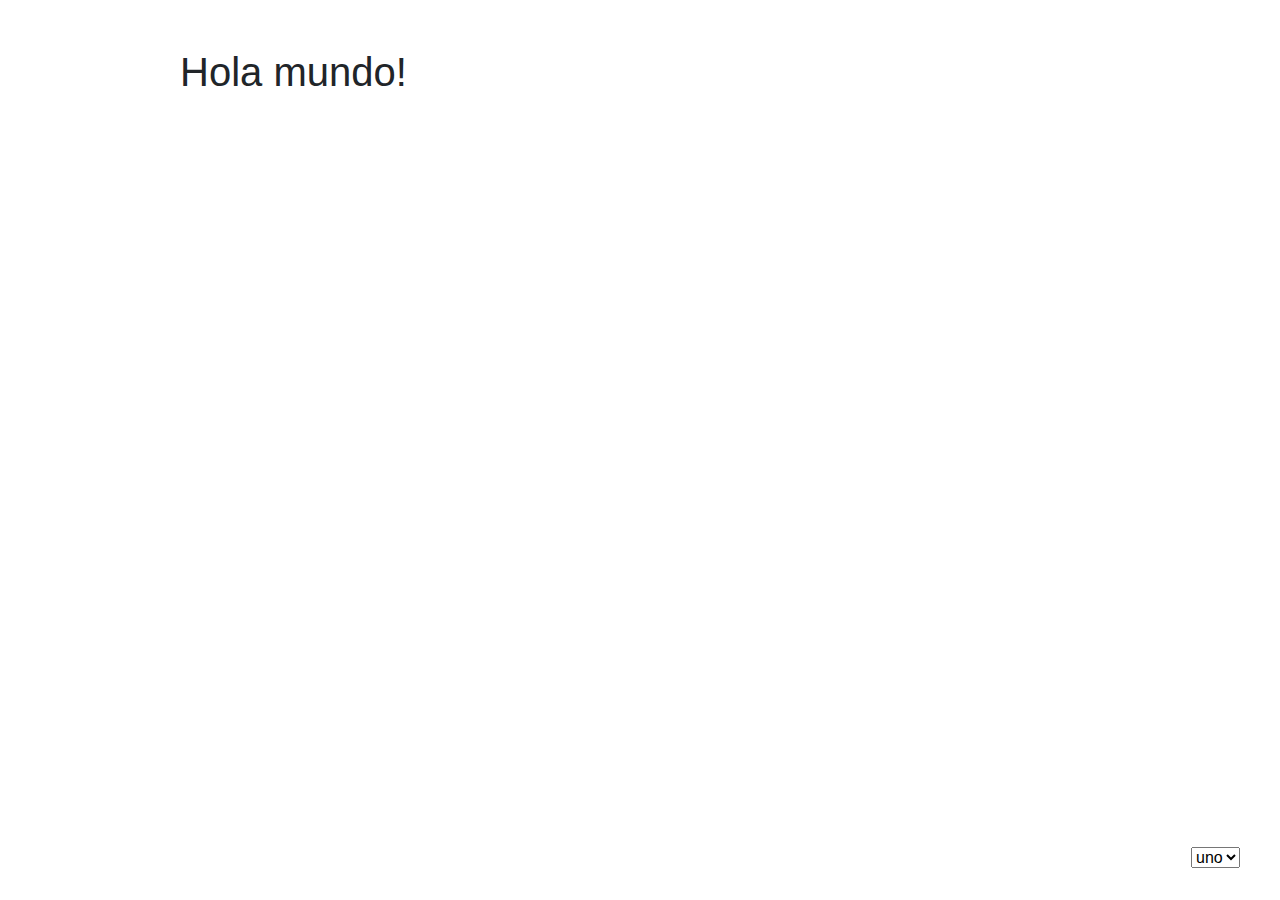
==== index.html @ 5bd82c02 "Add files via upload" ====
<!doctype html>
<html lang="es">
  <head>
    <meta charset="utf-8">
    <meta name="viewport" content="width=device-width, initial-scale=1, shrink-to-fit=no">
    <link rel="stylesheet" href="https://stackpath.bootstrapcdn.com/bootstrap/4.3.1/css/bootstrap.min.css" integrity="sha384-ggOyR0iXCbMQv3Xipma34MD+dH/1fQ784/j6cY/iJTQUOhcWr7x9JvoRxT2MZw1T" crossorigin="anonymous">
    <link rel="stylesheet" href="style.css">
    <title>Hello, world!</title>
  </head>
  <body>
    <div class="container">
      <div class="row py-5">
        <div class="col-11 col-sm-10 mx-auto">
          <h1>Hello, world!</h1>  
        </div>  
      </div>      
    </div>
      <select id="menu" onchange="location=this.value;">
        <option value="index.html" selected>uno</option>
        <option value="dos.html">dos</option>
        <option value="tres.html">tres</option>
    </select>
    <!-- debes cambiar esta versión de jQuery-->
    <script src="https://code.jquery.com/jquery-3.3.1.slim.min.js" integrity="sha384-q8i/X+965DzO0rT7abK41JStQIAqVgRVzpbzo5smXKp4YfRvH+8abtTE1Pi6jizo" crossorigin="anonymous"></script>
    <!-- después de jQuery viene Popper.js y luego Bootstrap JS -->
    <script src="https://cdnjs.cloudflare.com/ajax/libs/popper.js/1.14.7/umd/popper.min.js" integrity="sha384-UO2eT0CpHqdSJQ6hJty5KVphtPhzWj9WO1clHTMGa3JDZwrnQq4sF86dIHNDz0W1" crossorigin="anonymous"></script>
    <script src="https://stackpath.bootstrapcdn.com/bootstrap/4.3.1/js/bootstrap.min.js" integrity="sha384-JjSmVgyd0p3pXB1rRibZUAYoIIy6OrQ6VrjIEaFf/nJGzIxFDsf4x0xIM+B07jRM" crossorigin="anonymous"></script>
    <!-- después de ir por las bibliotecas, puedes aprovecharlas-->
    <script>
      //en el código fuente, h1 contiene un mensaje distinto del que se ve
      document.getElementsByTagName("h1")[0].innerHTML = "Hola mundo!";
    </script>
  </body>
</html>
---- style.css ----
#menu{
	position: fixed;
	bottom:2rem;
	right:2.5rem;
}
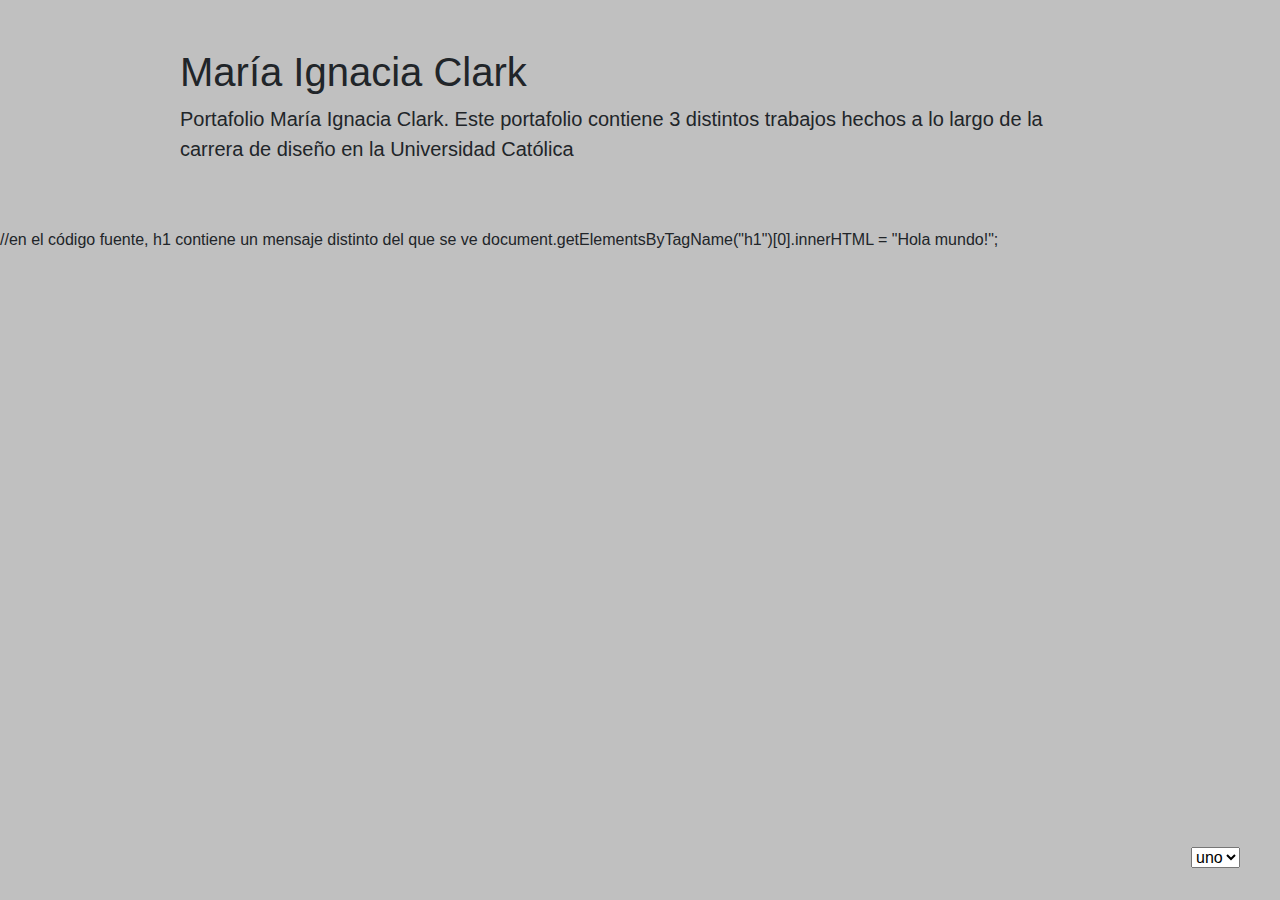
==== commit 573f50c4: "Add files via upload" ====
--- a/index.html
+++ b/index.html
@@ -5,13 +5,15 @@
     <meta name="viewport" content="width=device-width, initial-scale=1, shrink-to-fit=no">
     <link rel="stylesheet" href="https://stackpath.bootstrapcdn.com/bootstrap/4.3.1/css/bootstrap.min.css" integrity="sha384-ggOyR0iXCbMQv3Xipma34MD+dH/1fQ784/j6cY/iJTQUOhcWr7x9JvoRxT2MZw1T" crossorigin="anonymous">
     <link rel="stylesheet" href="style.css">
-    <title>Hello, world!</title>
+    <title>María Ignacia Clark</title>
   </head>
   <body>
     <div class="container">
       <div class="row py-5">
         <div class="col-11 col-sm-10 mx-auto">
-          <h1>Hello, world!</h1>  
+          <h1>María Ignacia Clark</h1>  
+          <p class="lead">Portafolio María Ignacia Clark. Este portafolio contiene 3 distintos trabajos hechos a lo largo de la carrera de diseño en la Universidad Católica</p>
+          <div id="cuestiones"></div>  
         </div>  
       </div>      
     </div>
@@ -21,12 +23,25 @@
         <option value="tres.html">tres</option>
     </select>
     <!-- debes cambiar esta versión de jQuery-->
-    <script src="https://code.jquery.com/jquery-3.3.1.slim.min.js" integrity="sha384-q8i/X+965DzO0rT7abK41JStQIAqVgRVzpbzo5smXKp4YfRvH+8abtTE1Pi6jizo" crossorigin="anonymous"></script>
+   <script src="https://ajax.googleapis.com/ajax/libs/jquery/3.4.0/jquery.min.js"></script>
     <!-- después de jQuery viene Popper.js y luego Bootstrap JS -->
     <script src="https://cdnjs.cloudflare.com/ajax/libs/popper.js/1.14.7/umd/popper.min.js" integrity="sha384-UO2eT0CpHqdSJQ6hJty5KVphtPhzWj9WO1clHTMGa3JDZwrnQq4sF86dIHNDz0W1" crossorigin="anonymous"></script>
     <script src="https://stackpath.bootstrapcdn.com/bootstrap/4.3.1/js/bootstrap.min.js" integrity="sha384-JjSmVgyd0p3pXB1rRibZUAYoIIy6OrQ6VrjIEaFf/nJGzIxFDsf4x0xIM+B07jRM" crossorigin="anonymous"></script>
     <!-- después de ir por las bibliotecas, puedes aprovecharlas-->
     <script>
+      
+    $.getJSON( "https://raw.githubusercontent.com/profesorfaco/dno037-2019/gh-pages/clase-10/total.json", function( curso ) {
+  
+          console.log(curso);
+
+          $.each(curso [4].trabajos, function(i, trabajo) {
+              $("#cuestiones").append("<h5 class='my-2 py-3 pl-2'>" + trabajo.titulo + "</h5>").append("<img src='" + trabajo.imagen + "'class='img-fluid border-bottom pb-3 mb-3'>").append ("<p>"+trabajo.descriptor + "<p>");
+          });
+    });
+
+        
+    
+    </script>
       //en el código fuente, h1 contiene un mensaje distinto del que se ve
       document.getElementsByTagName("h1")[0].innerHTML = "Hola mundo!";
     </script>
--- a/style.css
+++ b/style.css
@@ -1,5 +1,27 @@
+@import url('@import url('https://fonts.googleapis.com/css?family=Montserrat);
+
+html,body{
+	min-height:100%;
+}
+
+
+body {
+	background: silver;
+}
+
+h2{
+	font-family: 'Montserrat', sans-serif;';
+	font-weight: 400;
+}
+
 #menu{
 	position: fixed;
-	bottom:2rem;
+	bottom: 2rem;
 	right:2.5rem;
 }
+
+
+.bg-azul{
+	background:rgba(217,111,113);
+
+}